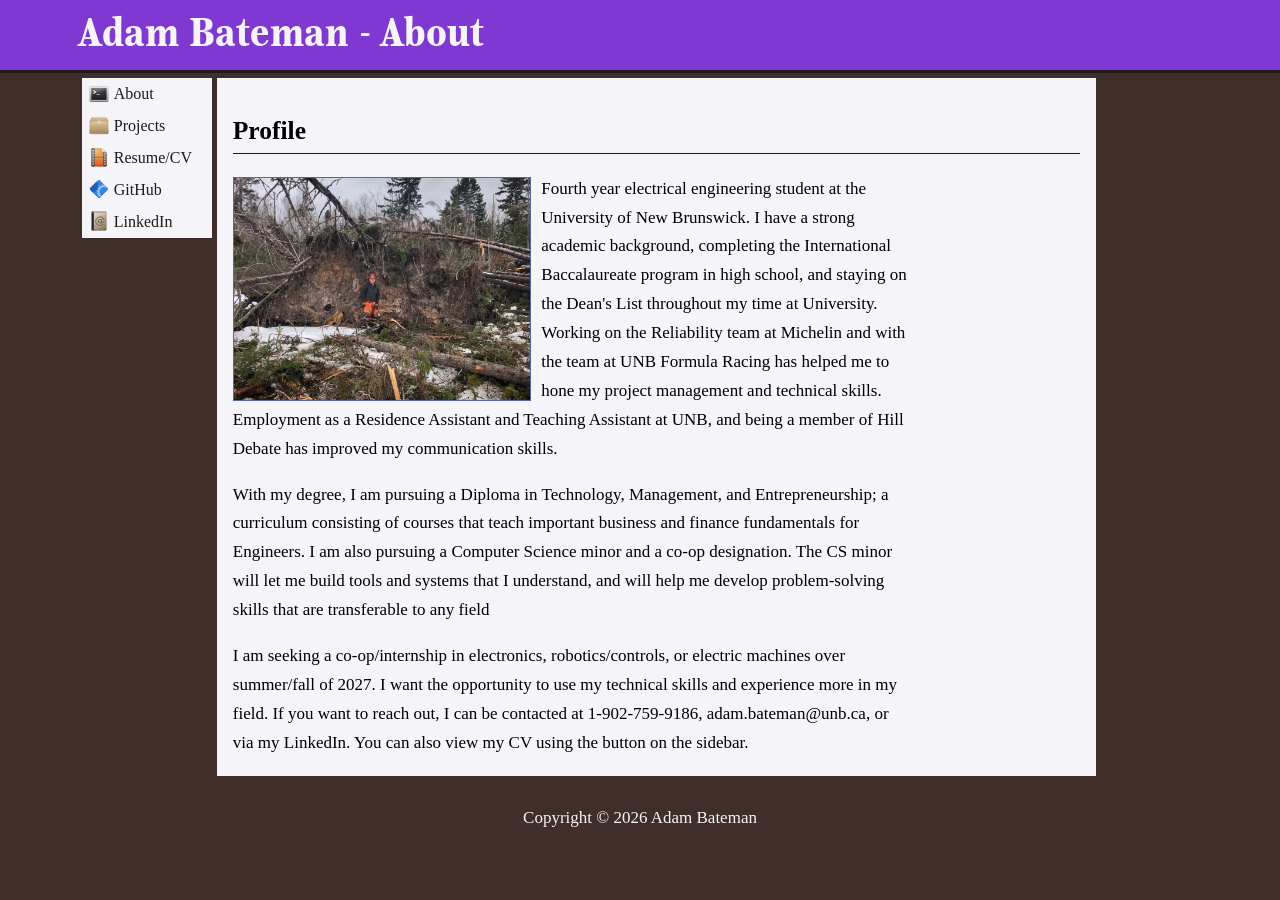
==== index.html @ 0e648543 "Fixed Stylesheet and added portfolio" ====
<!DOCTYPE html>
<html lang="en">

<head>
    <link rel="icon" href="svg/x-office-addressbook.svg">

    <meta name="viewport" content="width=device-width, initial-scale=1">
    <style>
        /*can put extra style code here*/
    </style>
    <meta charset="UTF-8">
    <link rel="stylesheet" href="styles.css">
    <title>About</title>
</head>

<body>

<div class="header" id="myHeader">
    
    
    <h1 >
    Adam Bateman - About
    </h1>
</div>

<div class="page"> 
    <div class="sidebar-col">

        <div class="sidebar">
            <a href="about.html"><img src="svg/utilities-terminal.svg" alt="">About</a>
            <a href="portfolio.html"><img src="svg/package-x-generic.svg" alt="">Projects</a>
            <a href="docs/resume.pdf"><img src="svg/video-x-generic.svg" alt="">Resume/CV</a>
            <a href="https://github.com/Armakilo"><img src="svg/application-x-executable.svg" alt="">GitHub</a>
            <a href="https://www.linkedin.com/in/abateman"><img src="svg/addressbook.svg" alt="">LinkedIn</a>
        </div>

    </div>



    <div class="content">

        <!-- <body style = "background-color:lavender"> -->
        


        <h2 class="underline">
            Profile
        </h2>

        <img class="portrait" src="images/woods.JPG">
        
        <p>            
            Fourth year electrical engineering student at the University of New Brunswick. I have a strong academic background, completing the International Baccalaureate program in high school,
            and staying on the Dean's List throughout my time at University. Working on the Reliability team at Michelin and with the team at UNB Formula Racing has helped me to hone my project management and technical skills.
            Employment as a Residence Assistant and Teaching Assistant at UNB, and being a member of Hill Debate has improved my communication skills.
        </p>
        <p>
            With my degree, I am pursuing a Diploma in Technology, Management, and Entrepreneurship; a curriculum consisting of courses that teach important business and finance fundamentals for Engineers.
            I am also pursuing a Computer Science minor and a co-op designation. The CS minor will let me build tools and systems that I understand, and will help me develop problem-solving skills that are transferable to any field
        </p>

        <p>
            I am seeking a co-op/internship in electronics, robotics/controls, or electric machines over summer/fall of 2027. I want the opportunity to use my technical skills and experience more in my field.
            If you want to reach out, I can be contacted at 1-902-759-9186, adam.bateman@unb.ca, or via my LinkedIn. You can also view my CV using the button on the sidebar.
        </p>


    </div>
</div>

<footer>
    <p>
        Copyright © 2026 Adam Bateman
    </p>

</footer>
---- styles.css ----
/* Adam Bateman's Portfolio Website Stylesheet */

body {
    background: #402E2A;
    display: flex;
    flex-direction: column;
    padding: 0;
    overflow: auto;
    margin: 0px;
}

@font-face {
    font-family: 'Reserve Con';
    src: url('fonts/reserve-condensed-bold.woff2') format('woff2'),
        url('fonts/reserve-condensed-bold.woff') format('woff'),
        url('fonts/reserve-condensed-bold.ttf') format('truetype')
}


.page {
    display: flex;
    
    padding: 5px;
    gap: 5px;
    box-sizing: border-box;
    margin-left: 6%;
    
}

.sidebar-col {
    display: flex;
    flex-direction: column;
    /* align-self: flex-start; uncomment to make this static*/
    flex-shrink: 0;
    gap: 5px;
    
}

.sidebar {

    width: 130px;

    background: #000000;
    overflow-x: hidden;
    padding: 0px;
    flex-shrink: 0;

    position: sticky;
    overflow-y: auto;
    align-self: flex-start;
    font-family:Georgia, 'Times New Roman', Times, serif;
    border-color: #1E1B18;
    top: 5px;


}

.sidebar a {
    display: block;
    padding: 7px;
    text-decoration: none;
    background-color: #f4f4f9  ;
    border-style: solid;
    border-color: #DADCE0;
    border-color: #1E1B18;
    border-width: 0px;
    color: #1E1B18;
    /* margin-top: 4px; */
    border-bottom: none;  
}





.sidebar a:hover {
    background-color: #78d130 ;
    
    color: #000000;
    /* padding: 7px 8px 7px 8px; */


}

.sidebar img {
    margin: -4px 5px -4px 0px;
    width: 20px;
    height: auto;
    border: 0px;

}


@media screen and (max-width: 500px) {
    .page{
        flex-direction: column;
        margin-left: 0;          /* undo the 6% offset that pushed everything right */
        margin-right: 0;
        align-items: center;     /* centres the sidebar and content columns */
        width: 100%;
    }

    .content{
        position: center;
    }
  


    .sidebar-col{
        width: 100%;
    }
    .sidebar{
        width: 100%;
        height: auto;
        position: relative;
        top: 0px;
        bottom: 2px;
    }
    .sidebar a {
    text-align: center;
    float: none;
    padding-top: 3%;
    padding-bottom: 3%;
    
  }
}



.content {
    
    counter-reset: tables figures;
  min-width: 0;
  max-width: clamp(560px, 71%, 1080px);
  background: #f4f4f9;
  /* margin: auto; */
  color: #000000;
  padding: 10px 16px;
  font-family: 'Georgia','Times New Roman', Times, serif;
  border-style: solid;
  border-color: #1E1B18;
  border-width: 0px;
  flex: 1 1 auto;
  /* Border 0 for now */
  text-align: left;
  text-justify: inter-word;
  hyphens: auto;
  font-size: 17px;
  line-height: 1.7;
  
  
}

.content p {
    max-width: 80ch;
    margin-bottom: 0.5em;
}




footer{
    font-family: Georgia, 'Times New Roman', Times, serif;
    font-size: 17px;
    text-align: center;
    padding:10px;
    color: #F4F4F9;

}


.header {

  background: #7f38d1;
  top: 0;
  padding: 0px 16px;
  color: #F4F4F9;
  
  border-style:none;
  border-bottom: solid #1E1B18;
  font-family: 'Reserve Con', Georgia, 'Times New Roman', Times, serif;
  font-style: normal;
  /* box-shadow: 0 4px 8px 0 rgba(0, 0, 0, 0.2), 0 6px 20px 0 rgba(0, 0, 0, 0.19); */
  display: flex;
  align-items: center;
  flex-shrink: 0;
  position:relative;
  overscroll-behavior: contain;
  
    /* display: flex;
    justify-content: center;
    align-items: center; */
  
  

  

  /* box-shadow: 10px 10px #868282; */
}

.header img{
    width: 40px;
    height: auto;
    border: none;
    margin: 0px, 10px, -10px, 10px;
    /* top right bottom left */
}

.header h1 {
    font-size: 40px;
    margin-bottom: 10px; 
    margin-top: 10px;
    font-weight: normal;
    font-family: 'Reserve Con';
    margin-left: 5%;

}

.blockMargin{
    display: block; 
    margin-bottom: -1px;
}

.underline{
    border-bottom: 1px Solid #1E1B18;
    width: 100%;
    display: block;
}

img{
    margin: 0px 5px 5px 0px;
    border: 1px solid #5366a6;
    max-width: 50%;
    
}

img.center{
    display: block;
    margin-left: auto;
    margin-right: auto;
}

img.left{
    float: left;
    max-width: 50%;
    height: auto; 
}

img.portrait{
    float:left;
    max-width: 35%;
    height: auto;
    margin: 01;
    margin: 2px 10px 0px 0px;
}

img.right{
    float:right;
    max-width: 45%;
    height:auto;
    margin: 0 0 0.75em 1.25em;
}

ul {
    text-align: left;
    text-justify: inter-word;
     
}

.content figcaption{
    
    text-align: center;
    font-weight: normal;
    font-size: 1.1em;
    padding-bottom: 0.5em;
    color: #1E1B18;
}

.content figcaption::before{
    content:'Figure ' counter(figures) '. ';
}

.content figure{
    counter-increment: figures;
}




.content .table-wrap {
    overflow-x: auto;
    -webkit-overflow-scrolling: touch;
    width: 70%;
    max-width: min(100%, 550px);
    margin: 1.75em auto;
  
}

.content table.data {
    counter-increment: tables;
    border-collapse: collapse;
    width: 100%;
    min-width: 380px;            /* forces scroll rather than squish on phones */
    font-size: 0.95em;
    line-height: 1.5;
    
}

.content table.data caption {
    content: 'Table ' counter(tables)'. ';
    caption-side: top;
    text-align: center;
    font-weight: normal;
    font-size: 1.1em;
    padding-bottom: 0.5em;
    color: #1E1B18;
}

.content table.data th,
.content table.data td {
  padding: 0.5em 0.75em;
  text-align: left;
  vertical-align: top;
  border-bottom: 1px solid #DADCE0;
}

.content table.data thead th {
  border-bottom: 2px solid #1E1B18;
  background: #eceded;
}

.content table.data tbody th {
  font-weight: normal;
  color: #4a4a4a;
  white-space: nowrap;         /* keeps "Primary turns" on one line */
}

.content table.data tbody tr:nth-child(even) {
  background: #f0f0f3;         
}

.content table.data tbody tr:hover {
  background: #4a4a4a;
  color: #f4f4f9;
           
} 

.content a{
    color: inherit;
    text-decoration: none;
}

.content a:hover{
    color:#0000EE;
    
    
}
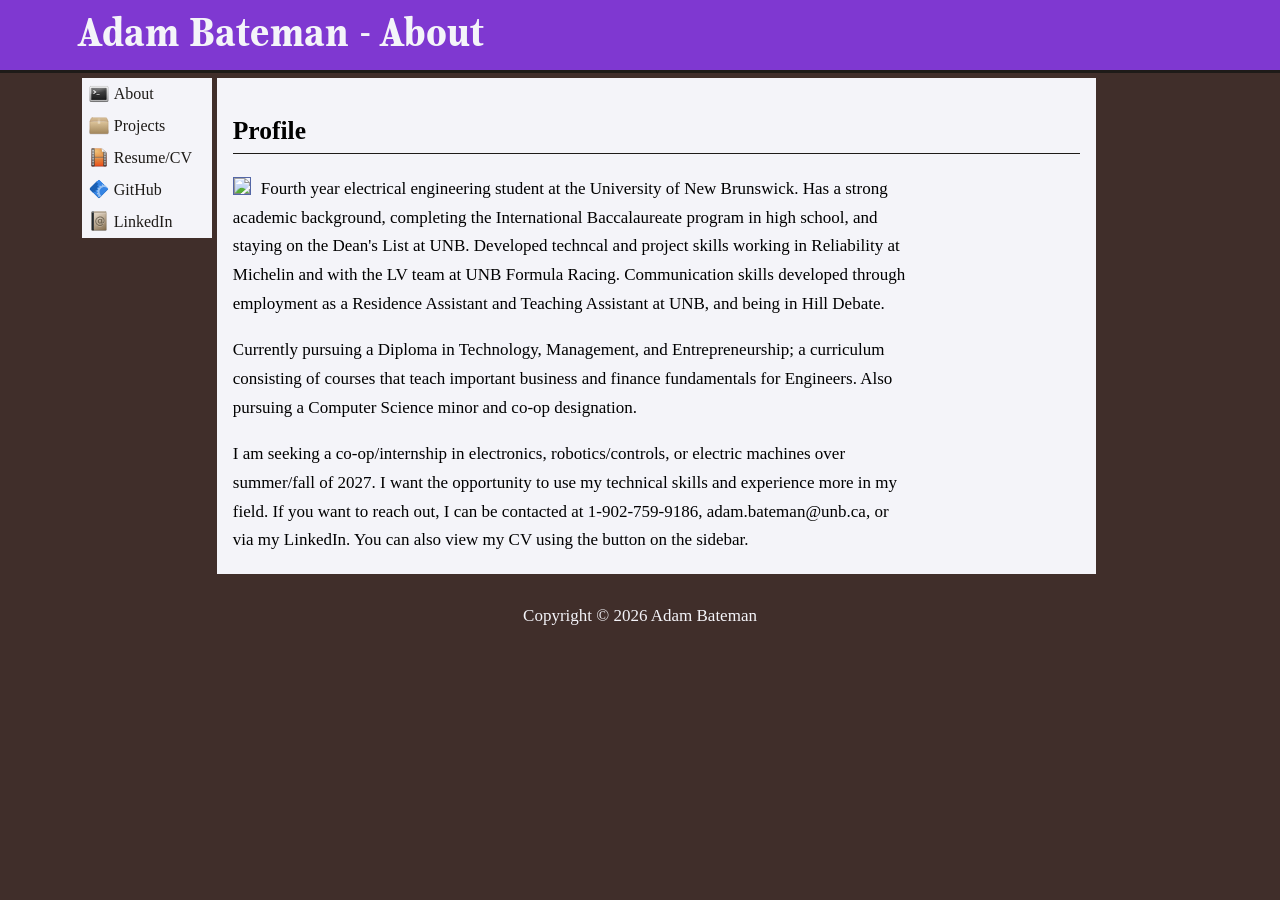
==== commit 2a355227: "tweaks, still need to think about about photo" ====
--- a/index.html
+++ b/index.html
@@ -29,7 +29,7 @@
         <div class="sidebar">
             <a href="about.html"><img src="svg/utilities-terminal.svg" alt="">About</a>
             <a href="portfolio.html"><img src="svg/package-x-generic.svg" alt="">Projects</a>
-            <a href="docs/resume.pdf"><img src="svg/video-x-generic.svg" alt="">Resume/CV</a>
+            <a href="docs/ab_resume.pdf"><img src="svg/video-x-generic.svg" alt="">Resume/CV</a>
             <a href="https://github.com/Armakilo"><img src="svg/application-x-executable.svg" alt="">GitHub</a>
             <a href="https://www.linkedin.com/in/abateman"><img src="svg/addressbook.svg" alt="">LinkedIn</a>
         </div>
@@ -48,16 +48,16 @@
             Profile
         </h2>
 
-        <img class="portrait" src="images/woods.JPG">
+        <img class="portrait" src="images/front_gray.webp">
         
         <p>            
-            Fourth year electrical engineering student at the University of New Brunswick. I have a strong academic background, completing the International Baccalaureate program in high school,
-            and staying on the Dean's List throughout my time at University. Working on the Reliability team at Michelin and with the team at UNB Formula Racing has helped me to hone my project management and technical skills.
-            Employment as a Residence Assistant and Teaching Assistant at UNB, and being a member of Hill Debate has improved my communication skills.
+            Fourth year electrical engineering student at the University of New Brunswick. Has a strong academic background, completing the International Baccalaureate program in high school,
+            and staying on the Dean's List at UNB. Developed techncal and project skills working in Reliability at Michelin and with the LV team at UNB Formula Racing.
+            Communication skills developed through employment as a Residence Assistant and Teaching Assistant at UNB, and being in Hill Debate.
         </p>
         <p>
-            With my degree, I am pursuing a Diploma in Technology, Management, and Entrepreneurship; a curriculum consisting of courses that teach important business and finance fundamentals for Engineers.
-            I am also pursuing a Computer Science minor and a co-op designation. The CS minor will let me build tools and systems that I understand, and will help me develop problem-solving skills that are transferable to any field
+            Currently pursuing a Diploma in Technology, Management, and Entrepreneurship; a curriculum consisting of courses that teach important business and finance fundamentals for Engineers.
+            Also pursuing a Computer Science minor and co-op designation.
         </p>
 
         <p>
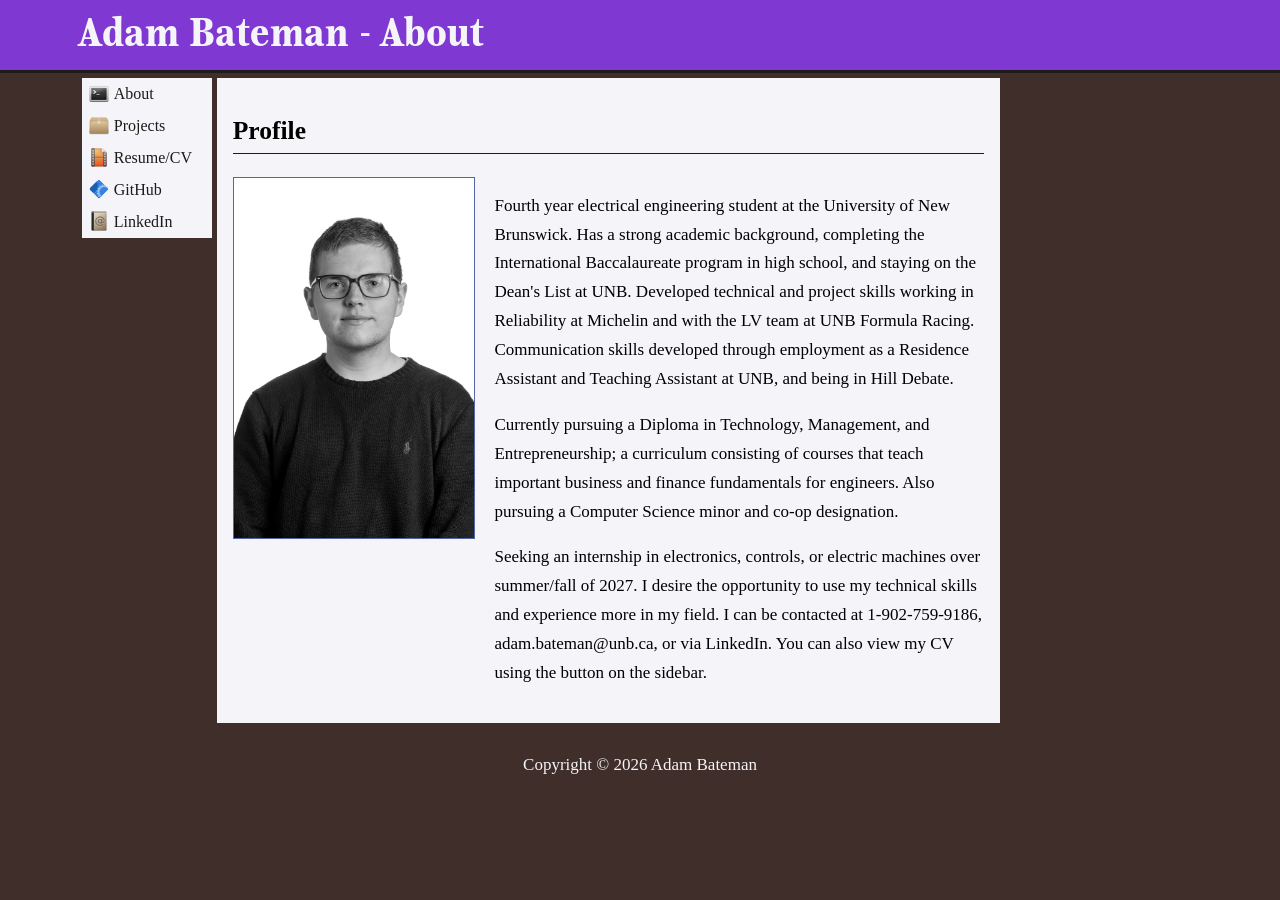
==== commit b6e4e89f: "cleaned house" ====
--- a/index.html
+++ b/index.html
@@ -2,15 +2,16 @@
 <html lang="en">
 
 <head>
-    <link rel="icon" href="svg/x-office-addressbook.svg">
+    <link rel="icon" href="svg/media-optical.svg">
 
     <meta name="viewport" content="width=device-width, initial-scale=1">
     <style>
         /*can put extra style code here*/
     </style>
+    <meta name="description" content="About Adam Bateman"
     <meta charset="UTF-8">
     <link rel="stylesheet" href="styles.css">
-    <title>About</title>
+    <title>Adam Bateman</title>
 </head>
 
 <body>
@@ -27,17 +28,17 @@
     <div class="sidebar-col">
 
         <div class="sidebar">
-            <a href="about.html"><img src="svg/utilities-terminal.svg" alt="">About</a>
-            <a href="portfolio.html"><img src="svg/package-x-generic.svg" alt="">Projects</a>
-            <a href="docs/ab_resume.pdf"><img src="svg/video-x-generic.svg" alt="">Resume/CV</a>
-            <a href="https://github.com/Armakilo"><img src="svg/application-x-executable.svg" alt="">GitHub</a>
-            <a href="https://www.linkedin.com/in/abateman"><img src="svg/addressbook.svg" alt="">LinkedIn</a>
+            <a href="about.html"><img src="svg/utilities-terminal.svg" alt="terminal">About</a>
+            <a href="portfolio.html"><img src="svg/package-x-generic.svg" alt="package">Projects</a>
+            <a href="docs/ab_resume.pdf"><img src="svg/video-x-generic.svg" alt="film">Resume/CV</a>
+            <a href="https://github.com/Armakilo"><img src="svg/application-x-executable.svg" alt="executable">GitHub</a>
+            <a href="https://www.linkedin.com/in/abateman"><img src="svg/addressbook.svg" alt="addressbook">LinkedIn</a>
         </div>
 
     </div>
 
 
-
+    <main>
     <div class="content">
 
         <!-- <body style = "background-color:lavender"> -->
@@ -47,27 +48,39 @@
         <h2 class="underline">
             Profile
         </h2>
+        <div class="profile-row">
+        <div class="profile-photo">
 
-        <img class="portrait" src="images/front_gray.webp">
+            <img alt="headshot" class="portrait" src="images/front_gray.webp">
+
+        </div>
         
+        <div class="proile-text">
         <p>            
             Fourth year electrical engineering student at the University of New Brunswick. Has a strong academic background, completing the International Baccalaureate program in high school,
-            and staying on the Dean's List at UNB. Developed techncal and project skills working in Reliability at Michelin and with the LV team at UNB Formula Racing.
+            and staying on the Dean's List at UNB. Developed technical and project skills working in Reliability at Michelin and with the LV team at UNB Formula Racing.
             Communication skills developed through employment as a Residence Assistant and Teaching Assistant at UNB, and being in Hill Debate.
         </p>
         <p>
-            Currently pursuing a Diploma in Technology, Management, and Entrepreneurship; a curriculum consisting of courses that teach important business and finance fundamentals for Engineers.
+            Currently pursuing a Diploma in Technology, Management, and Entrepreneurship; a curriculum consisting of courses that teach important business and finance fundamentals for engineers.
             Also pursuing a Computer Science minor and co-op designation.
         </p>
 
         <p>
-            I am seeking a co-op/internship in electronics, robotics/controls, or electric machines over summer/fall of 2027. I want the opportunity to use my technical skills and experience more in my field.
-            If you want to reach out, I can be contacted at 1-902-759-9186, adam.bateman@unb.ca, or via my LinkedIn. You can also view my CV using the button on the sidebar.
+            Seeking an internship in electronics, controls, or electric machines over summer/fall of 2027. I desire the opportunity to use my technical skills and experience more in my field.
+            I can be contacted at 1-902-759-9186, adam.bateman@unb.ca, or via LinkedIn. You can also view my CV using the button on the sidebar.
         </p>
+        </div>
+        </div>
 
 
     </div>
+
+    <main>
+
 </div>
+
+
 
 <footer>
     <p>
--- a/styles.css
+++ b/styles.css
@@ -11,6 +11,7 @@
 
 @font-face {
     font-family: 'Reserve Con';
+    font-display: swap;
     src: url('fonts/reserve-condensed-bold.woff2') format('woff2'),
         url('fonts/reserve-condensed-bold.woff') format('woff'),
         url('fonts/reserve-condensed-bold.ttf') format('truetype')
@@ -35,6 +36,7 @@
     gap: 5px;
     
 }
+
 
 .sidebar {
 
@@ -91,68 +93,36 @@
 }
 
 
-@media screen and (max-width: 500px) {
-    .page{
-        flex-direction: column;
-        margin-left: 0;          /* undo the 6% offset that pushed everything right */
-        margin-right: 0;
-        align-items: center;     /* centres the sidebar and content columns */
-        width: 100%;
-    }
-
-    .content{
-        position: center;
-    }
-  
-
-
-    .sidebar-col{
-        width: 100%;
-    }
-    .sidebar{
-        width: 100%;
-        height: auto;
-        position: relative;
-        top: 0px;
-        bottom: 2px;
-    }
-    .sidebar a {
-    text-align: center;
-    float: none;
-    padding-top: 3%;
-    padding-bottom: 3%;
-    
-  }
-}
+
 
 
 
 .content {
     
     counter-reset: tables figures;
-  min-width: 0;
-  max-width: clamp(560px, 71%, 1080px);
-  background: #f4f4f9;
-  /* margin: auto; */
-  color: #000000;
-  padding: 10px 16px;
-  font-family: 'Georgia','Times New Roman', Times, serif;
-  border-style: solid;
-  border-color: #1E1B18;
-  border-width: 0px;
-  flex: 1 1 auto;
-  /* Border 0 for now */
-  text-align: left;
-  text-justify: inter-word;
-  hyphens: auto;
-  font-size: 17px;
-  line-height: 1.7;
+    min-width: 0;
+    max-width: 71%;
+    background: #f4f4f9;
+    /* margin: auto; */
+    color: #000000;
+    padding: 10px 16px;
+    font-family: 'Georgia','Times New Roman', Times, serif;
+    border-style: solid;
+    border-color: #1E1B18;
+    border-width: 0px;
+    flex: 1 1 auto;
+    /* Border 0 for now */
+    text-align: left;
+    text-justify: inter-word;
+    hyphens: auto;
+    font-size: 17px;
+    line-height: 1.7;
   
   
 }
 
 .content p {
-    max-width: 80ch;
+    /* max-width: 80ch; */
     margin-bottom: 0.5em;
 }
 
@@ -227,6 +197,43 @@
     display: block;
 }
 
+
+.portrait-col{
+    display: flex;
+    flex-direction: column;
+    flex-shrink: 0;
+    gap: 5px;
+
+}
+
+
+.profile-row {
+    display: flex;
+    gap: 1.25em;
+    align-items: flex-start;
+    margin-bottom: 1em;
+}
+
+.profile-photo {
+    flex: 0 0 32%;
+    max-width: 32%;
+}
+
+.profile-photo img.portrait {
+    float: none;
+    display: block;
+    width: 100%;
+    max-width: 100%;
+    height: auto;
+    margin: 2px 0 0 0;
+    border: 1px solid #5366a6;
+}
+
+.profile-text {
+    flex: 1 1 0;
+    min-width: 0;
+}
+
 img{
     margin: 0px 5px 5px 0px;
     border: 1px solid #5366a6;
@@ -252,6 +259,7 @@
     height: auto;
     margin: 01;
     margin: 2px 10px 0px 0px;
+
 }
 
 img.right{
@@ -354,4 +362,47 @@
     color:#0000EE;
     
     
-}+}
+
+
+@media screen and (max-width: 500px) {
+    .page{
+        flex-direction: column;
+        margin-left: 0;          /* undo the 6% offset that pushed everything right */
+        margin-right: 0;
+        align-items: center;     /* centres the sidebar and content columns */
+        width: 100%;
+    }
+
+    .content{
+        position: center;
+        max-width: 100%;
+    }
+  
+
+
+    .sidebar-col{
+        width: 100%;
+    }
+    .sidebar{
+        width: 100%;
+        height: auto;
+        position: relative;
+        top: 0px;
+        bottom: 2px;
+    }
+    .sidebar a {
+    text-align: center;
+    float: none;
+    padding-top: 3%;
+    padding-bottom: 3%;
+    }
+
+    .profile-row{
+        display: block;
+    }
+    .profile-photo, img.portrait{
+        display: none;
+    }
+    
+  }
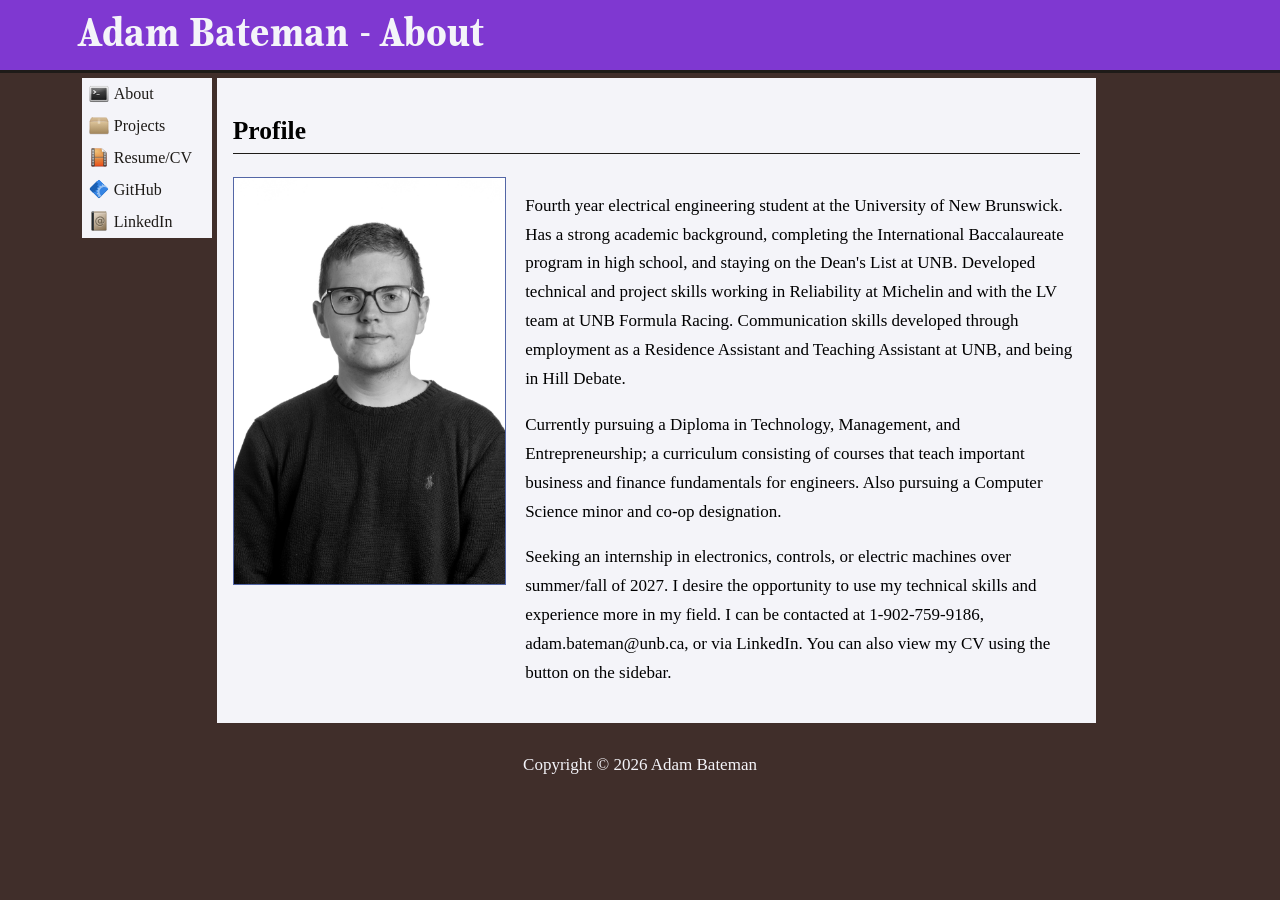
==== commit 58e9a73c: "cleaned house, again" ====
--- a/index.html
+++ b/index.html
@@ -38,7 +38,7 @@
     </div>
 
 
-    <main>
+    
     <div class="content">
 
         <!-- <body style = "background-color:lavender"> -->
@@ -76,7 +76,7 @@
 
     </div>
 
-    <main>
+    
 
 </div>
 
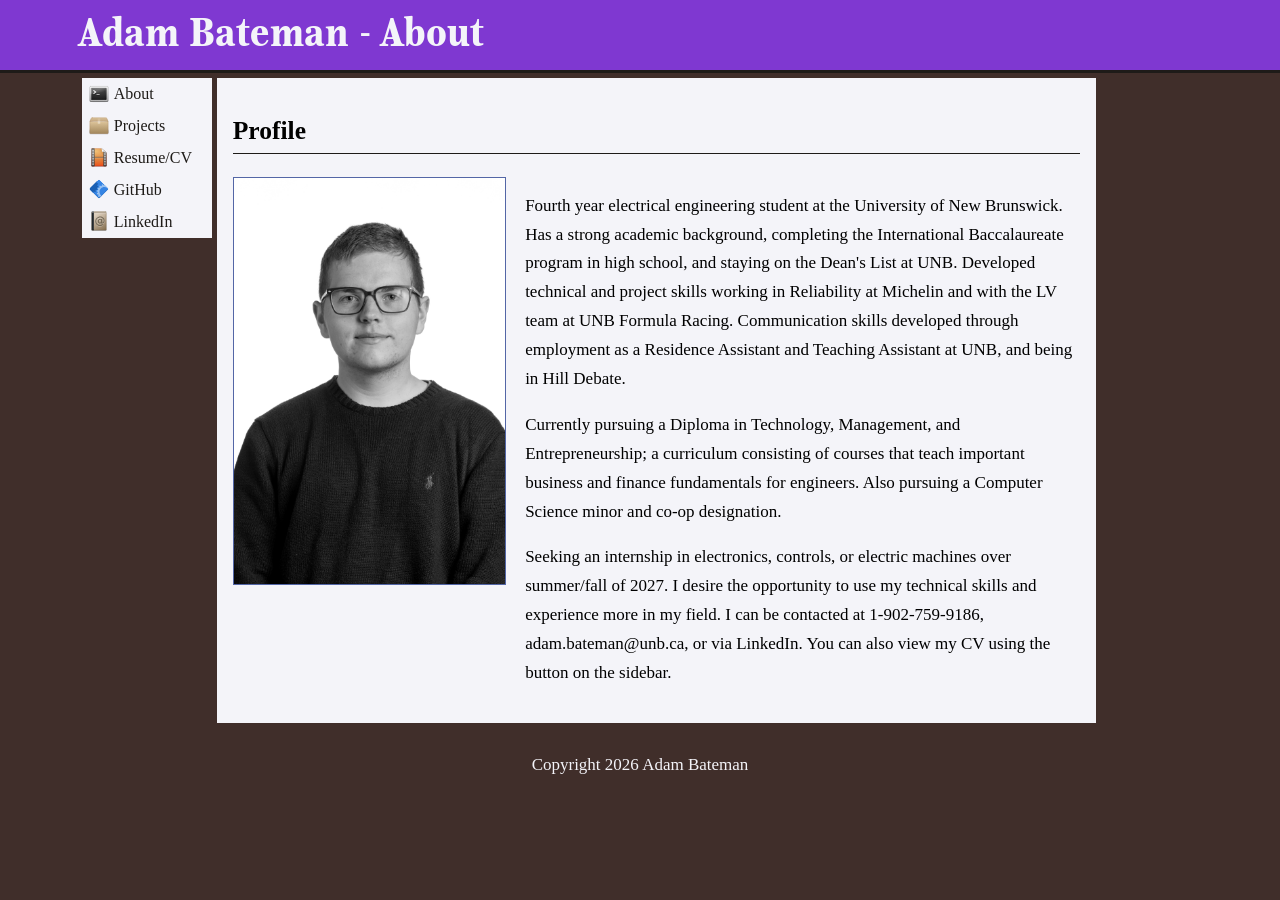
==== commit f42479e5: "cleaned house, again x2" ====
--- a/index.html
+++ b/index.html
@@ -84,7 +84,7 @@
 
 <footer>
     <p>
-        Copyright © 2026 Adam Bateman
+        Copyright 2026 Adam Bateman
     </p>
 
 </footer>
